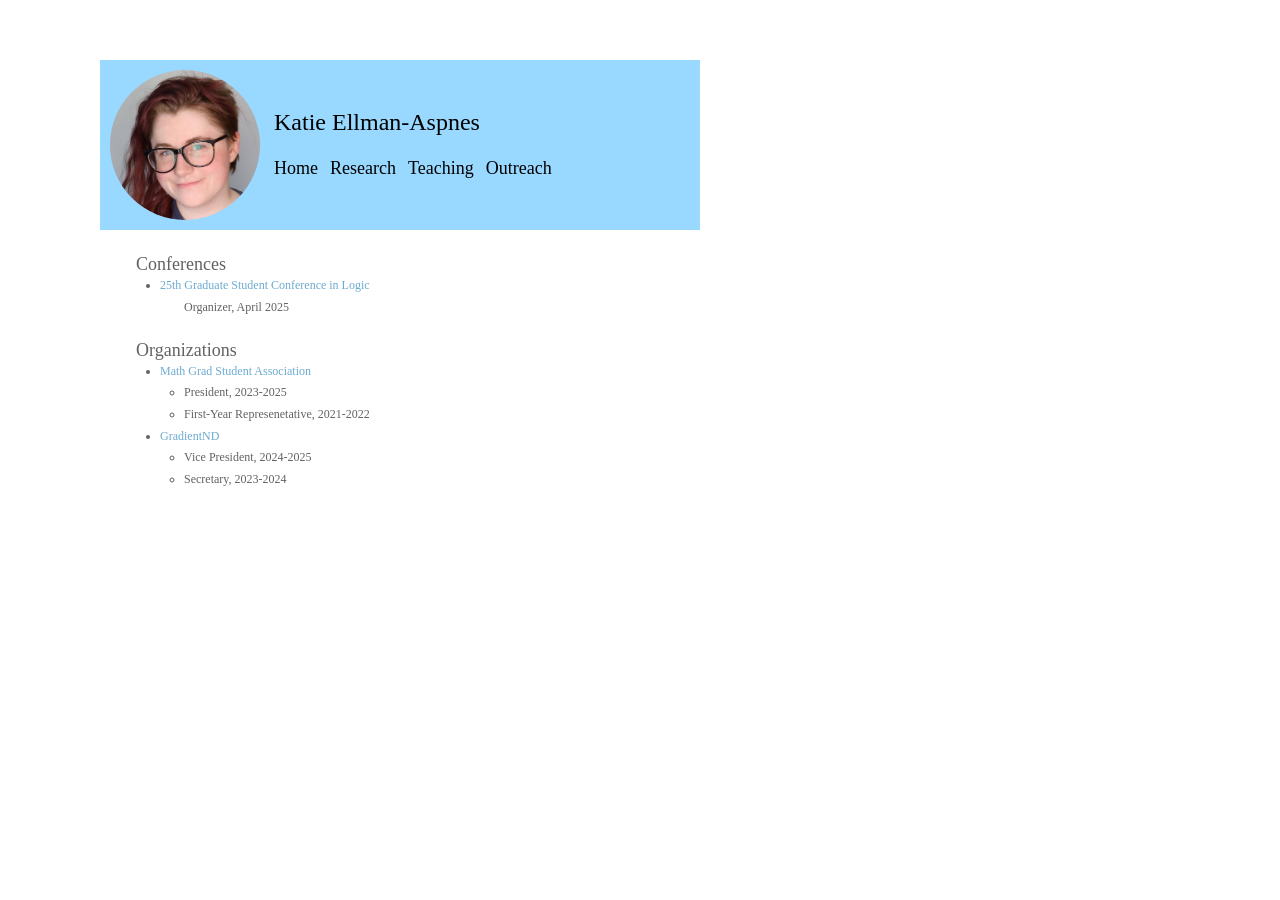
==== outreach.html @ 2c0fec9f "outreach page" ====
<html>
    <head>
        <title>Katie Ellman-Aspnes</title>
        <link rel="stylesheet" href="styles.css">
    </head>
    <body>
        <div id="header">
			<div><img src="content/authors/admin/avatar.jpg" alt="Photo of Katie Ellman-Aspnes" class="photo"/></div>
			<div><h1>Katie Ellman-Aspnes</h1>
						<br>
						<h2>
                            <a href="index.html">Home</a>
							&nbsp;&nbsp;
							<a href="research.html">Research</a>
							&nbsp;&nbsp;
							<a href="teaching.html">Teaching</a>
							&nbsp;&nbsp;
							<a href="outreach.html">Outreach</a>
						</h2></div>
		</div>
        <div id="content">
            <h2>Conferences</h2>
            <ul>
                <li><a href="https://sites.nd.edu/gscl-2025/">25th Graduate Student Conference in Logic</a></li>
                <ul>
                    Organizer, April 2025
                </ul>
            </ul>
            <br>
            <h2>Organizations</h2>
            <ul>
                <li><a href="https://sites.nd.edu/mgsa/">Math Grad Student Association</a></li>
                <ul>
                    <li>President, 2023-2025</li>
                    <li>First-Year Represenetative, 2021-2022</li>
                </ul>
                <li><a href="https://gradient.nd.edu/">GradientND</a></li>
                <ul>
                    <li>Vice President, 2024-2025</li>
                    <li>Secretary, 2023-2024</li>
                </ul>
            </ul>
        </div>
    </body>
</html>
---- styles.css ----
html, body, div, span, applet, object, iframe,
h1, h2, h3, h4, h5, h6, p, blockquote, pre,
a, abbr, acronym, address, big, cite, code,
del, dfn, em, font, img, ins, kbd, q, s, samp,
small, strike, strong, sub, sup, tt, var,
dl, dt, dd, ol, ul, li,
fieldset, form, label, legend,
table, caption, tbody, tfoot, thead, tr, th, td {
	margin: 0;
	padding: 0;
	border: 0;
	outline: 0;
	font-weight: inherit;
	font-style: inherit;
	font-size: 100%;
	font-family: inherit;
	vertical-align: baseline;
}

html { font-size: 13px; }

body { 
	font-family: Georgia, 'Times New Roman', Times, serif;
	font-size: 12px;
	line-height: 1.8em;
	color: #626262;
	background: #fff;
	padding: 60px 60px 60px 100px;
	width: 600px;
}

a {
	color: #6caad0; 
	text-decoration: none;
}

a:hover {
	color: #ae63c7;
}

#header {
	margin: 0 0 2em 0;
	display: flex;
	align-items:center;
	gap: 10px;
	background-color: #99d8ff;
}
#header h1 {
	position: relative;
}
#header h1 {
	font: normal 2em Georgia, "Times New Roman", Times, serif;
	color: #000;
}
#header h2 a {
	font: normal 1.5em Georgia, "Times New Roman", "Times", serif;
	color: #000;
}
#header h2 a:hover {
	text-decoration: underline;
}
#header img {
	width: 150px;
	float: left;
	margin-right: 4px;
	border-radius: 50%;
	margin: 10px 4px 10px 10px;
}

#content {
	margin: 0 0 1em 3em;
}

#content h2 {
    font: normal 1.5em Georgia, "Times New Roman", "Times", serif;
}

#content p {
	line-height: 1.5em;
	font-size: medium;
	margin-bottom: 1em;
}

#content ul {
    margin-left: 2em;
}
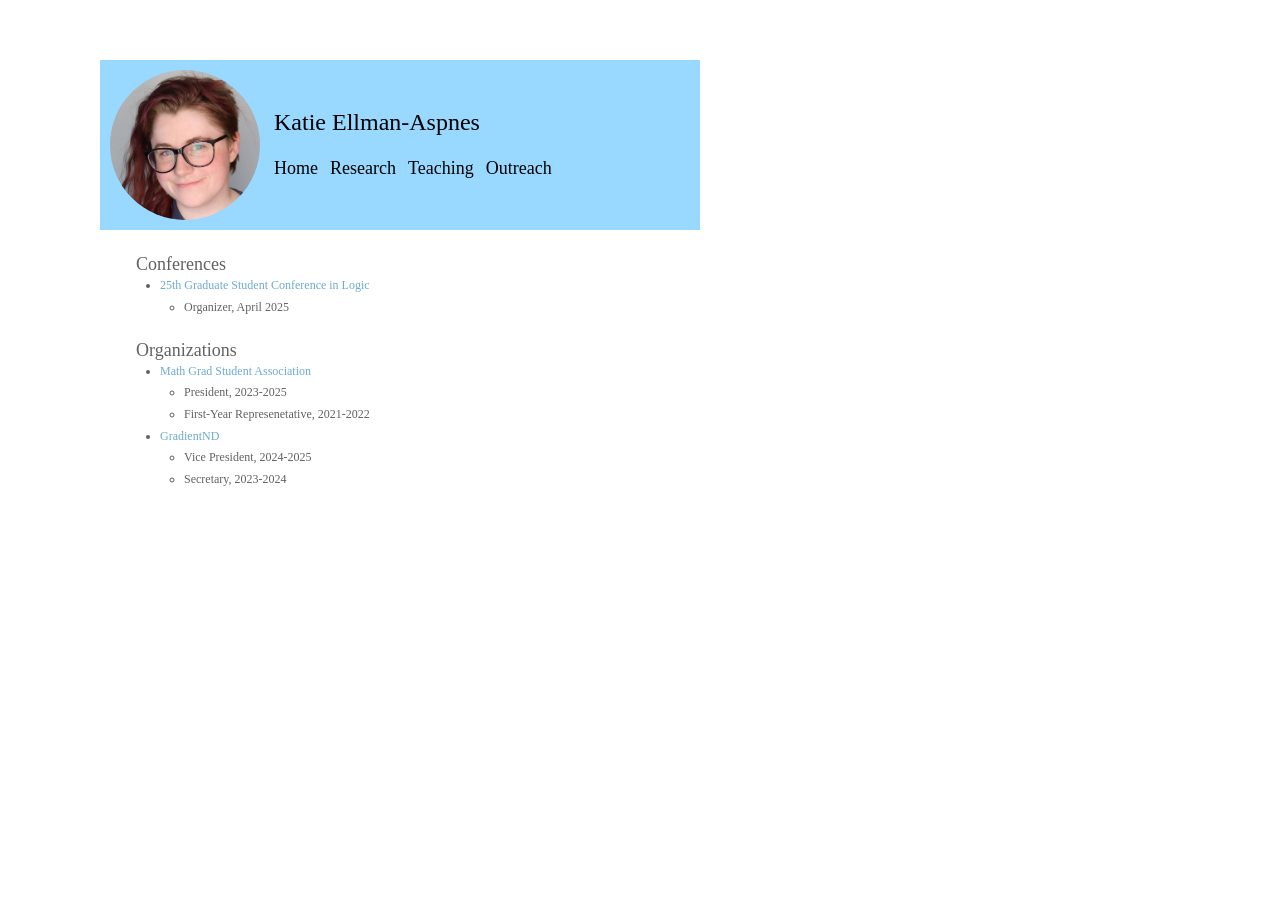
==== commit f209ad93: "typo" ====
--- a/outreach.html
+++ b/outreach.html
@@ -23,7 +23,7 @@
             <ul>
                 <li><a href="https://sites.nd.edu/gscl-2025/">25th Graduate Student Conference in Logic</a></li>
                 <ul>
-                    Organizer, April 2025
+                    <li>Organizer, April 2025</li>
                 </ul>
             </ul>
             <br>
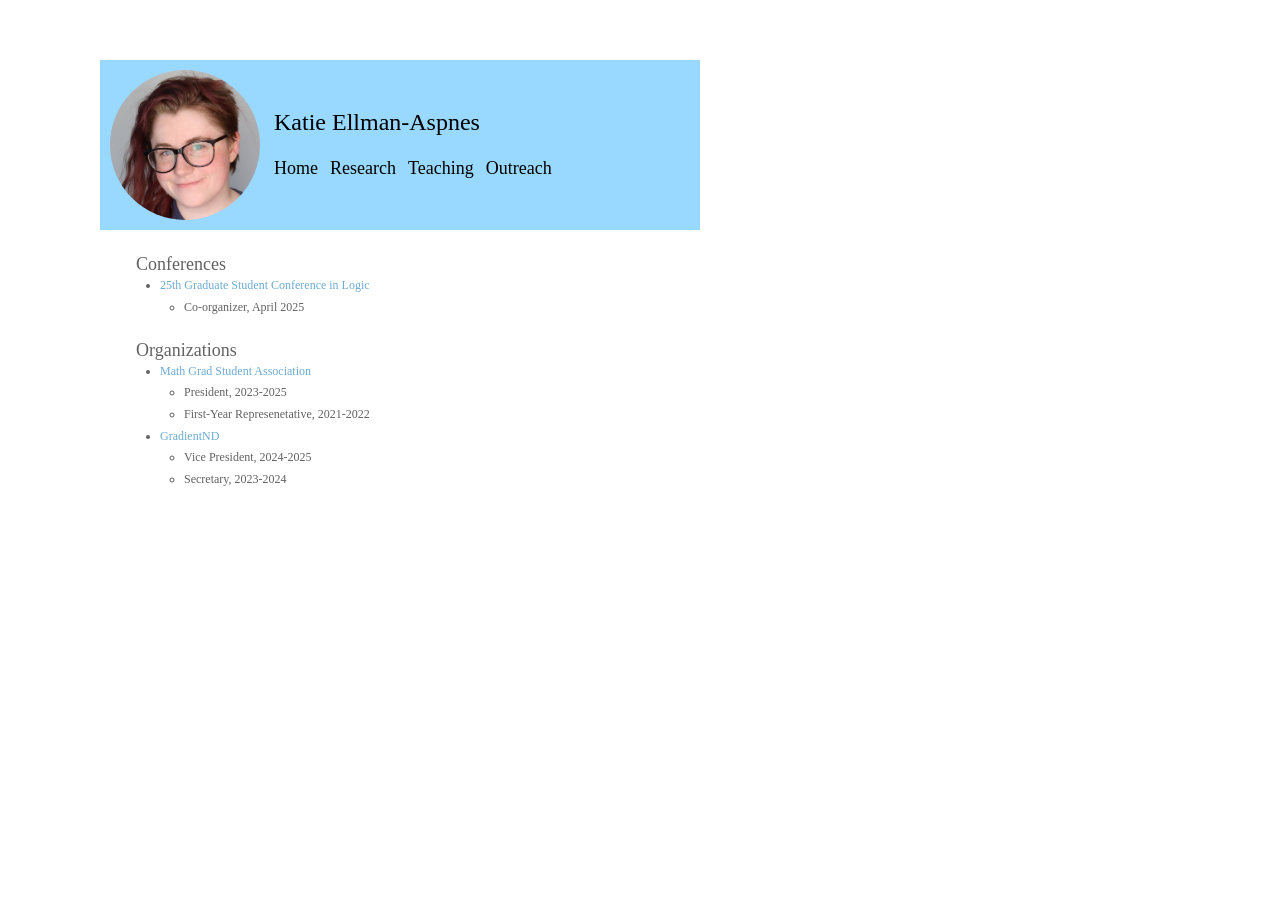
==== commit 11eda42b: "update outreach.html" ====
--- a/outreach.html
+++ b/outreach.html
@@ -5,7 +5,7 @@
     </head>
     <body>
         <div id="header">
-			<div><img src="content/authors/admin/avatar.jpg" alt="Photo of Katie Ellman-Aspnes" class="photo"/></div>
+			<div><img src="assets/avatar.jpg" alt="Photo of Katie Ellman-Aspnes" class="photo"/></div>
 			<div><h1>Katie Ellman-Aspnes</h1>
 						<br>
 						<h2>
@@ -23,7 +23,7 @@
             <ul>
                 <li><a href="https://sites.nd.edu/gscl-2025/">25th Graduate Student Conference in Logic</a></li>
                 <ul>
-                    <li>Organizer, April 2025</li>
+                    <li>Co-organizer, April 2025</li>
                 </ul>
             </ul>
             <br>
